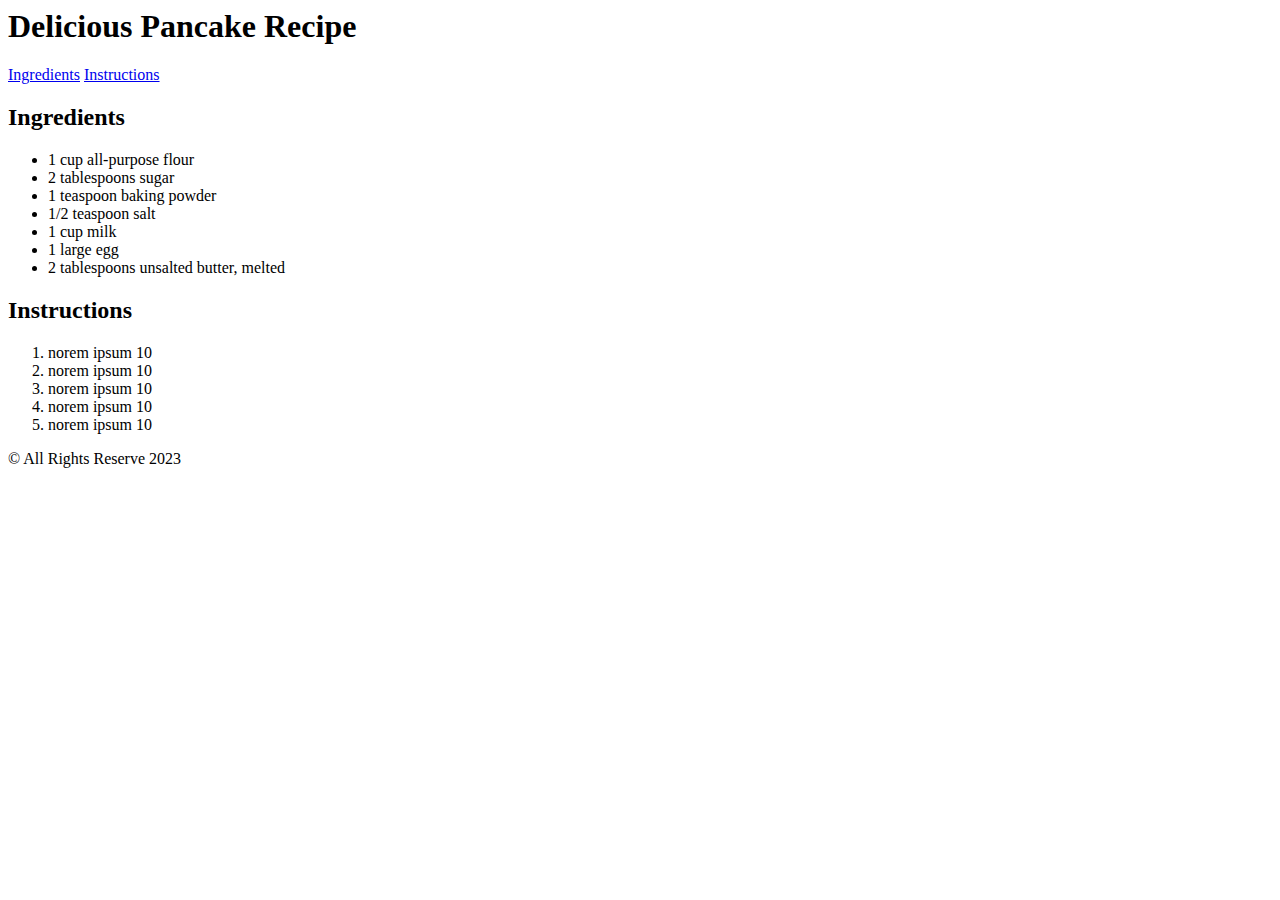
==== index.html @ 0fbb55f8 "first commit" ====
<html>

<head>
<title>About Me</title>
</head>

<body>
    <header>
        <h1>Delicious Pancake Recipe</h1>
        <nav>
            <a href="#ingredients">Ingredients</a>
            <a href="#instructions">Instructions</a>
        </nav>
    </header>
    <main>
        <section id="ingredient"></section>
        <h2>Ingredients</h2>
        <ul>
            <li>1 cup all-purpose flour</li>
            <li>2 tablespoons sugar</li>
            <li>1 teaspoon baking powder</li>
            <li>1/2 teaspoon salt</li>
            <li>1 cup milk</li>
            <li>1 large egg</li>
            <li>2 tablespoons unsalted butter, melted</li>
        </ul>
    
        <section id="instruction">
            <h2>Instructions</h2>
            <ol>
                <li>norem ipsum 10</li>
                <li>norem ipsum 10</li>
                <li>norem ipsum 10</li>
                <li>norem ipsum 10</li>
                <li>norem ipsum 10</li>
            </ol>
        </section>
    
    </main>

    <footer> &copy All Rights Reserve 2023 </footer>

</body>
</html>
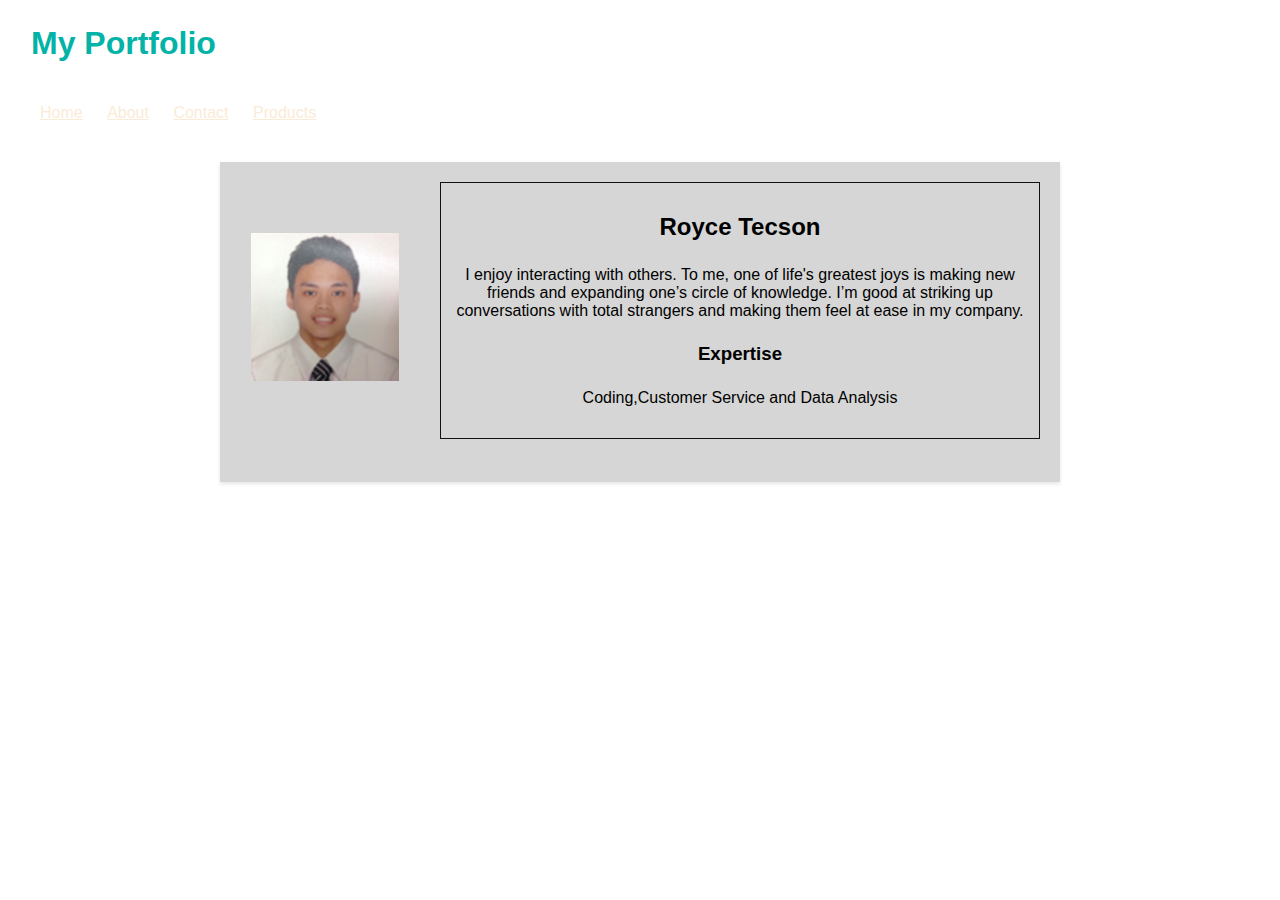
==== commit 09c305f5: "final output" ====
--- a/index.html
+++ b/index.html
@@ -1,44 +1,42 @@
 <html>
 
 <head>
-<title>About Me</title>
+<title>
+    WELCOME TO MY OFFICIAL WEBSITE
+</title>
+
+<link rel="stylesheet" type="text/css" href="css/style.css">
+
 </head>
 
 <body>
     <header>
-        <h1>Delicious Pancake Recipe</h1>
-        <nav>
-            <a href="#ingredients">Ingredients</a>
-            <a href="#instructions">Instructions</a>
-        </nav>
+        <h1>My Portfolio</h1>
     </header>
-    <main>
-        <section id="ingredient"></section>
-        <h2>Ingredients</h2>
+
+    <nav>
         <ul>
-            <li>1 cup all-purpose flour</li>
-            <li>2 tablespoons sugar</li>
-            <li>1 teaspoon baking powder</li>
-            <li>1/2 teaspoon salt</li>
-            <li>1 cup milk</li>
-            <li>1 large egg</li>
-            <li>2 tablespoons unsalted butter, melted</li>
+            <li><a href="index.html">Home</a></li>
+            <li><a href="aboutme.html">About</a></li>
+            <li><a href="contact.html">Contact</a></li>
+            <li><a href="products.html">Products</a></li>
         </ul>
-    
-        <section id="instruction">
-            <h2>Instructions</h2>
-            <ol>
-                <li>norem ipsum 10</li>
-                <li>norem ipsum 10</li>
-                <li>norem ipsum 10</li>
-                <li>norem ipsum 10</li>
-                <li>norem ipsum 10</li>
-            </ol>
-        </section>
-    
+    </nav>
+
+    <main>    
+        <!--right side-->
+        <div class="picture">
+            <img src="mypicture.png">
+        </div>
+        <!--leftside-->
+        <div class="block"> 
+            <h2>Royce Tecson</h2>
+                <p>I enjoy interacting with others. To me, one of life's greatest joys is making new friends and expanding one’s circle of knowledge. I’m good at striking up conversations with total strangers and making them feel at ease in my company. </p>
+            <h3>Expertise</h3>
+            <p>Coding,Customer Service and Data Analysis</p>
+        </div>
     </main>
-
-    <footer> &copy All Rights Reserve 2023 </footer>
+    <footer> &copy; All Rights Reserve 2023 </footer>
 
 </body>
 </html>--- a/css/style.css
+++ b/css/style.css
@@ -0,0 +1,313 @@
+    header {
+        background-image: url(https://i.gifer.com/Ozs.gif);
+        background-repeat: no-repeat;
+        background-size: cover;
+        color:aliceblue;
+        padding: 4px;
+    }
+
+    header h1{
+        color:rgb(3, 179, 167);
+        margin-left: 27px;
+    }
+
+    nav ul li {
+        display: inline-block;
+        margin-right: 20px;
+      }
+
+    nav ul li a{
+        color: antiquewhite;
+        size: 14;
+      }
+
+    body {
+        font-family: 'Lucida Sans', 'Lucida Sans Regular', 'Lucida Grande', 'Lucida Sans Unicode', Geneva, Verdana, sans-serif;
+        margin: 0;
+        padding: 0;
+        background-image: url(https://media.tenor.com/IQMWG01MOvwAAAAC/night-city.gif);
+        background-repeat: no-repeat;
+        background-size: cover;
+        min-height: 100vh;
+        
+    }
+
+    footer {
+        padding: 10px;
+        background-image: url(https://i.gifer.com/Ozs.gif);
+        background-repeat: no-repeat;
+        background-size: cover;
+        color: #fff;
+        text-align: center;
+        position: sticky;
+        top: 100%;
+    }
+
+
+    main {
+            flex: 1;
+            max-width: 800px;
+            margin: 40px auto;
+            min-height: 280px;
+            padding: 20px;
+            background-color:rgb(214, 214, 214);
+            box-shadow: 0 2px 4px rgba(0, 0, 0, 0.1);
+    }
+
+    img{
+        max-width: 100%;
+        max-height: 100%;
+    }
+    .picture {
+            float:left;
+            width: 170px;
+            border: 1px solid rgb(214, 214, 214);
+            padding: 10px;
+            box-sizing: border-box;
+    }
+
+    img {
+        margin-top: 40px;
+        
+    }
+
+    .block{
+            float: right;
+            width: 600px;
+            border: 1px solid rgb(18, 18, 19);
+            padding: 10px;
+            box-sizing: border-box;
+    }
+
+    .block h3{
+        text-align: center;
+    }
+
+    .block p{
+        padding: 5px
+    }
+    
+    .aboutme{
+        margin-top: 100px;
+        margin-left: auto;
+    }
+
+    .aboutmepicture1 img{
+        margin-left: 340px;
+        height: 200px;
+        width: 600px;
+    }
+
+    .aboutme h2{
+        color:aliceblue;
+    }
+    
+    .aboutme p{
+        font-style: italic;
+        color:aliceblue;
+        text-align: justify;
+        padding: 20px;
+        margin-top: 50px;
+        margin-left: 320px;
+        width: 600px;
+        border: 1px solid rgb(18, 18, 19);
+        background-color: rgb(36, 35, 35);
+    }
+
+    .education {
+            width: 700px;
+            padding:20px;
+            margin-top: 50px;
+            margin-left: 300px;
+            margin-bottom: 20px;
+            box-sizing: border-box;
+            border: 1px solid rgb(18, 18, 19);
+            background-color: rgb(36, 35, 35);  
+    }
+
+    .education h2{
+        color:aliceblue;
+        margin-top: 0px;
+        text-align: center;
+    }
+
+    .education ul{
+        margin-top: 5px;
+    }
+
+    .education p{
+        font-size: 20;
+        color: aliceblue;
+        font-family: monospace;
+    }
+
+    .education ul li{
+        color:aliceblue;
+        font-family: monospace;
+    } 
+
+
+    .row {
+        display: flex;
+        align-items: center;
+        justify-content: space-around;
+        flex-direction: row;
+    }
+
+    .row img{
+        margin-top: 10px;
+        width: 400px;
+        height: 300px;
+        margin-bottom: 30px;
+    }
+
+    .skillspicture img{
+        margin-left: 330px;
+    }
+
+    .skills {
+        width: 700px;
+        padding:20px;
+        margin-top: 50px;
+        margin-left: 300px;
+        margin-bottom: 20px;
+        box-sizing: border-box;
+        border: 1px solid rgb(18, 18, 19);
+        background-color: rgb(36, 35, 35); 
+    }
+
+
+    .skills h2{
+        color:aliceblue;
+        text-align: center;
+    }
+
+    .skills p{
+        font-family: cursive;
+        color:aliceblue;
+        text-align: justify;
+    }
+
+    .resume {
+        min-height: 100px;
+        width: 500px;
+        padding: 20px;
+        margin-left: 400px;
+        margin-bottom: 20px;
+        box-sizing: border-box;
+        border: 1px solid rgb(18, 18, 19);
+        background-color: rgb(36, 35, 35);
+    }
+
+    .resume img{
+        width: 200px;
+        margin-left: 130px;
+        border: 1px solid rgb(18, 18, 19);
+        background-color: rgb(36, 35, 35);
+        
+    }
+
+    .resume h2{
+        font-family: cursive;
+        color: aliceblue;
+
+    }
+    
+    .resume p{
+        color:aliceblue;
+    }
+
+    .resume ul li{
+        font-family: monospace  ;
+        color:aliceblue;
+    }
+
+    .resumedownload{
+        margin-left: 400px;
+    }
+
+    .resumedownload h1{
+        color: rgb(200, 216, 230);
+    }
+
+    .resumedownload h1 a{
+        color: violet;
+    }
+
+
+    .contactme{
+        flex: 1;
+        max-width: 610px;
+        margin: 40px auto;
+        min-height: 280px;
+        padding: 20px;
+        background-image: url(https://i.gifer.com/Ozs.gif);
+        background-repeat: no-repeat;
+        background-size: cover;
+        box-shadow: 0 2px 4px rgba(0, 0, 0, 0.1);
+        border-radius: 10px;
+
+    }
+
+    .contactme h1{
+        font-size: 25;
+        font-family: monospace;
+        text-align: center;
+        color:aliceblue
+    }
+
+    .contactme ul li img{
+        margin-top: 5px;
+        width: 100px;
+
+    }
+
+    .contactme ul li{
+        margin-left: 20px;
+        font-size: 12;
+        color: aliceblue;
+        display: inline;
+        padding: 20px;
+    }
+    .container {
+        flex: 1;
+        max-width: 200px;
+        margin: 40px auto;
+        min-height: 280px;
+        padding: 20px;
+        background-image: url(https://i.gifer.com/Ozs.gif);
+        background-repeat: no-repeat;
+        background-size: cover;
+        box-shadow: 0 2px 4px rgba(0, 0, 0, 0.1);
+        border-radius: 10px;
+
+    }
+    
+    .container h1{
+        font-size: 20;
+        color: aliceblue;
+        text-align: center;
+    }
+
+    .container h4{
+        font-size: 20;
+        color: aliceblue;
+        text-align: center;
+    }
+
+    ul li{
+        text-align: left;
+    }
+
+    h1{
+        margin-left: 5px;
+    }
+
+    h2{
+        text-align: center;
+    }
+    
+    p{
+        padding: 20px;
+        text-align: center;
+    }
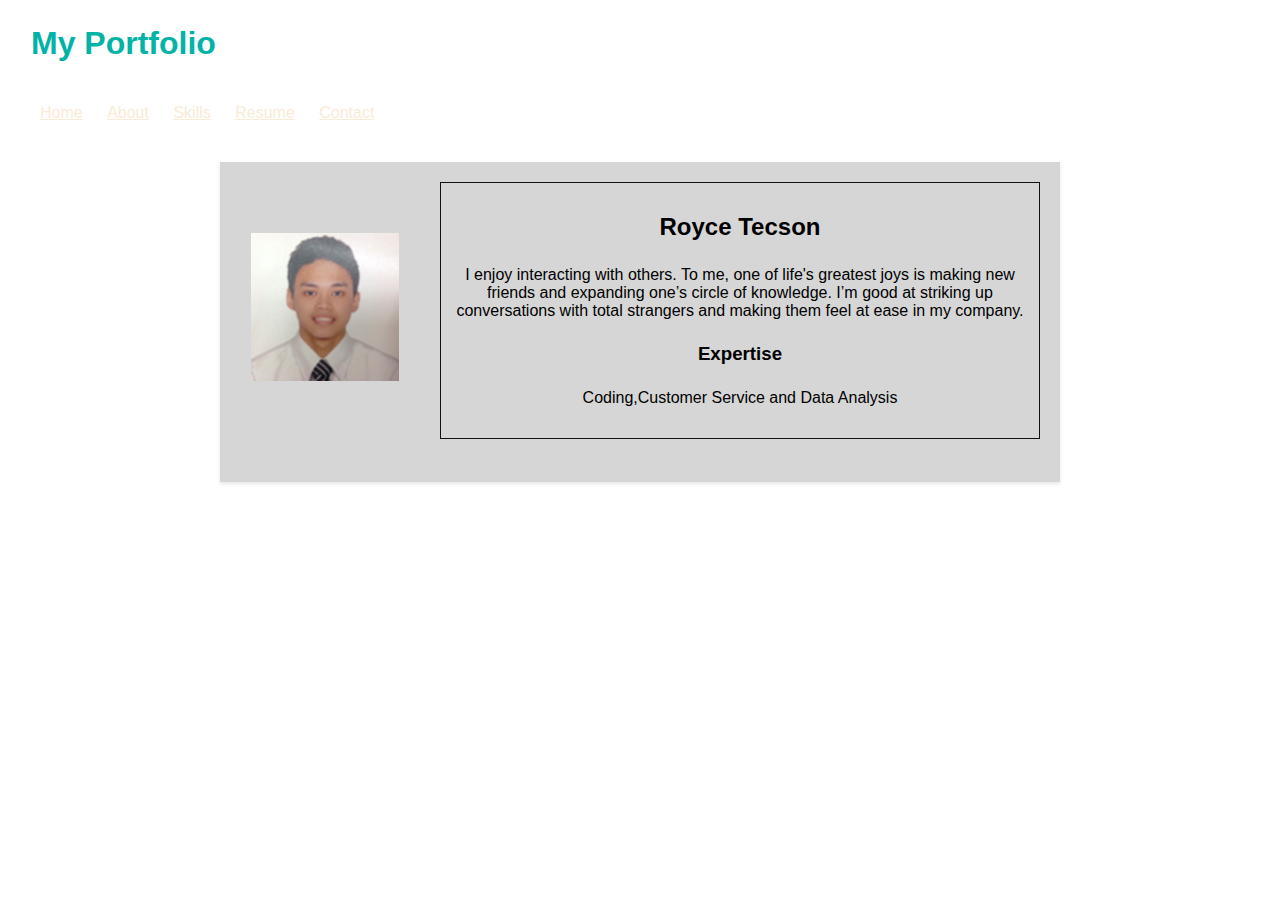
==== commit 1d30405d: "update nav button" ====
--- a/index.html
+++ b/index.html
@@ -18,8 +18,9 @@
         <ul>
             <li><a href="index.html">Home</a></li>
             <li><a href="aboutme.html">About</a></li>
+            <li><a href="skills.html">Skills</a></li>
+            <li><a href="resume.html">Resume</a></li>
             <li><a href="contact.html">Contact</a></li>
-            <li><a href="products.html">Products</a></li>
         </ul>
     </nav>
 
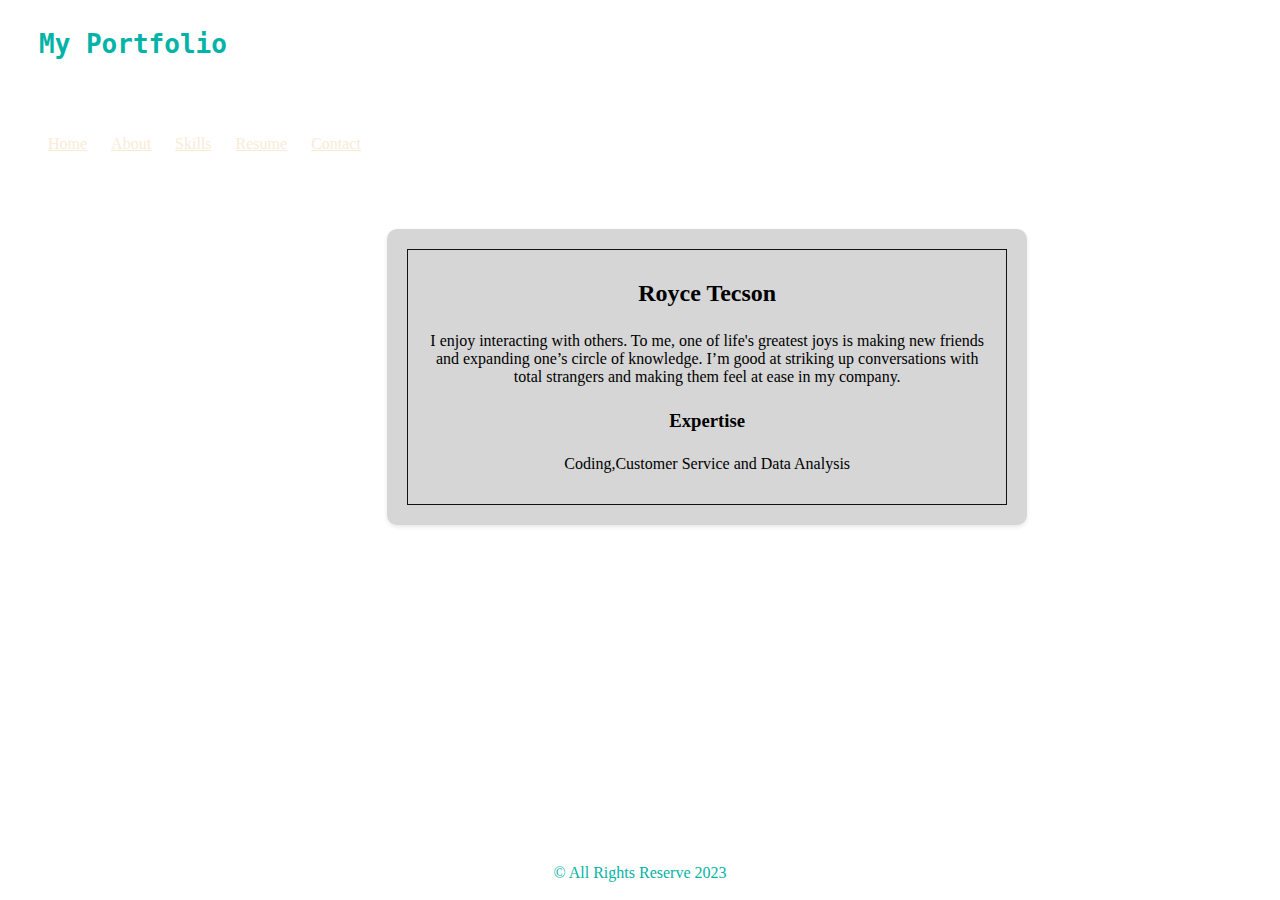
==== commit b83a0530: "change background" ====
--- a/index.html
+++ b/index.html
@@ -1,6 +1,7 @@
 <html>
 
 <head>
+    <meta name="viewport" content="width=device-width, initial-scale=1.0">
 <title>
     WELCOME TO MY OFFICIAL WEBSITE
 </title>
@@ -23,11 +24,11 @@
             <li><a href="contact.html">Contact</a></li>
         </ul>
     </nav>
-
+    
     <main>    
         <!--right side-->
         <div class="picture">
-            <img src="mypicture.png">
+            
         </div>
         <!--leftside-->
         <div class="block"> 
--- a/css/style.css
+++ b/css/style.css
@@ -4,13 +4,21 @@
         background-size: cover;
         color:aliceblue;
         padding: 4px;
+        position: sticky;
+        top: 0%;
+        
     }
 
     header h1{
+        font-family: monospace;
         color:rgb(3, 179, 167);
         margin-left: 27px;
     }
 
+    nav {
+        position: sticky;
+        top: 15%;
+    }
     nav ul li {
         display: inline-block;
         margin-right: 20px;
@@ -18,18 +26,14 @@
 
     nav ul li a{
         color: antiquewhite;
-        size: 14;
+        size: 20;
       }
 
     body {
-        font-family: 'Lucida Sans', 'Lucida Sans Regular', 'Lucida Grande', 'Lucida Sans Unicode', Geneva, Verdana, sans-serif;
-        margin: 0;
-        padding: 0;
-        background-image: url(https://media.tenor.com/IQMWG01MOvwAAAAC/night-city.gif);
+        position: relative;
+        background-image: url(https://i.pinimg.com/originals/40/49/8b/40498b985d9706170045b3baf332ece8.jpg);
         background-repeat: no-repeat;
-        background-size: cover;
-        min-height: 100vh;
-        
+        background-size: cover;        
     }
 
     footer {
@@ -37,7 +41,7 @@
         background-image: url(https://i.gifer.com/Ozs.gif);
         background-repeat: no-repeat;
         background-size: cover;
-        color: #fff;
+        color:rgb(3, 179, 167);
         text-align: center;
         position: sticky;
         top: 100%;
@@ -45,31 +49,23 @@
 
 
     main {
-            flex: 1;
-            max-width: 800px;
-            margin: 40px auto;
-            min-height: 280px;
-            padding: 20px;
-            background-color:rgb(214, 214, 214);
-            box-shadow: 0 2px 4px rgba(0, 0, 0, 0.1);
+        position: absolute;
+        top: 25%;
+        left: 30%;
+        max-width: 700px;
+        min-height: 200px;
+        padding: 20px;
+        background-color:rgb(214, 214, 214);
+        box-shadow: 0 2px 4px rgba(0, 0, 0, 0.1);
+        border-radius: 10px;
     }
 
     img{
         max-width: 100%;
         max-height: 100%;
     }
-    .picture {
-            float:left;
-            width: 170px;
-            border: 1px solid rgb(214, 214, 214);
-            padding: 10px;
-            box-sizing: border-box;
-    }
-
-    img {
-        margin-top: 40px;
-        
-    }
+    
+
 
     .block{
             float: right;
@@ -89,13 +85,15 @@
     
     .aboutme{
         margin-top: 100px;
-        margin-left: auto;
-    }
-
-    .aboutmepicture1 img{
-        margin-left: 340px;
-        height: 200px;
-        width: 600px;
+        
+    }
+
+    img {
+        flex: 1;
+        align-items: center;
+        width: 300px;
+        
+        height: 100px;
     }
 
     .aboutme h2{
@@ -107,8 +105,8 @@
         color:aliceblue;
         text-align: justify;
         padding: 20px;
-        margin-top: 50px;
-        margin-left: 320px;
+        flex: 1;
+        margin: 40px auto;
         width: 600px;
         border: 1px solid rgb(18, 18, 19);
         background-color: rgb(36, 35, 35);
@@ -117,8 +115,8 @@
     .education {
             width: 700px;
             padding:20px;
-            margin-top: 50px;
-            margin-left: 300px;
+            flex: 1;
+            margin: 40px auto;
             margin-bottom: 20px;
             box-sizing: border-box;
             border: 1px solid rgb(18, 18, 19);
@@ -161,15 +159,13 @@
         margin-bottom: 30px;
     }
 
-    .skillspicture img{
-        margin-left: 330px;
-    }
+
 
     .skills {
         width: 700px;
         padding:20px;
-        margin-top: 50px;
-        margin-left: 300px;
+        flex: 1;
+        margin: 40px auto;
         margin-bottom: 20px;
         box-sizing: border-box;
         border: 1px solid rgb(18, 18, 19);
@@ -192,7 +188,8 @@
         min-height: 100px;
         width: 500px;
         padding: 20px;
-        margin-left: 400px;
+        flex: 1;
+        margin: 40px auto;
         margin-bottom: 20px;
         box-sizing: border-box;
         border: 1px solid rgb(18, 18, 19);
@@ -208,6 +205,8 @@
     }
 
     .resume h2{
+        flex: 1;
+        margin: 40px auto;
         font-family: cursive;
         color: aliceblue;
 
@@ -223,11 +222,13 @@
     }
 
     .resumedownload{
-        margin-left: 400px;
+        flex: 1;
+        margin: 40px auto;
     }
 
     .resumedownload h1{
         color: rgb(200, 216, 230);
+        
     }
 
     .resumedownload h1 a{
@@ -237,51 +238,51 @@
 
     .contactme{
         flex: 1;
-        max-width: 610px;
+        max-width: 300px;
+        margin: 2px auto;
+        height: 120px;
+        padding: 5px;
+        box-shadow: 0 2px 4px rgba(0, 0, 0, 0.1);
+        border-radius: 10px;
+
+    }
+
+
+    .contactme h1{
+        font-size: 25;
+        font-family: monospace;
+        text-align: center;
+        color:aliceblue
+    }
+
+    .contactme ul li img{
+        margin-top: 5px;
+        margin: 5px auto;
+        width: 30px;
+        height: 30px;
+
+    }
+
+    .contactme ul li{
+        margin-left: 20px;
+        font-size: 12;
+        color: aliceblue;
+        display: inline;
+        padding: 10px;
+    }
+    .container {
+        flex: 1;
+        max-width: 370px;
         margin: 40px auto;
         min-height: 280px;
         padding: 20px;
-        background-image: url(https://i.gifer.com/Ozs.gif);
+        background-image: url(https://encrypted-tbn0.gstatic.com/images?q=tbn:ANd9GcQXSN3cNmnNdef7ln5FgnJbeTRn_MmLgC_xhheP4bmEUg&s);
         background-repeat: no-repeat;
         background-size: cover;
         box-shadow: 0 2px 4px rgba(0, 0, 0, 0.1);
         border-radius: 10px;
 
     }
-
-    .contactme h1{
-        font-size: 25;
-        font-family: monospace;
-        text-align: center;
-        color:aliceblue
-    }
-
-    .contactme ul li img{
-        margin-top: 5px;
-        width: 100px;
-
-    }
-
-    .contactme ul li{
-        margin-left: 20px;
-        font-size: 12;
-        color: aliceblue;
-        display: inline;
-        padding: 20px;
-    }
-    .container {
-        flex: 1;
-        max-width: 200px;
-        margin: 40px auto;
-        min-height: 280px;
-        padding: 20px;
-        background-image: url(https://i.gifer.com/Ozs.gif);
-        background-repeat: no-repeat;
-        background-size: cover;
-        box-shadow: 0 2px 4px rgba(0, 0, 0, 0.1);
-        border-radius: 10px;
-
-    }
     
     .container h1{
         font-size: 20;
@@ -295,6 +296,19 @@
         text-align: center;
     }
 
+    .container form input{
+        margin: 2px;
+    }
+
+    .container textarea{
+        width: 100%;
+        height: 59px;
+        padding: 15px;
+        border-radius: 5px;
+        outline: none;
+
+    }
+
     ul li{
         text-align: left;
     }
@@ -311,3 +325,22 @@
         padding: 20px;
         text-align: center;
     }
+
+    @media screen and (max-width: 600px)
+    {
+        h2{
+            font-size: 36px;
+            line-height: 50px;
+        }
+        main {
+            position: absolute;
+            top: 25%;
+            left: 30%;
+            max-width: 50px;
+            line-height: 10px;
+            padding: 5x;
+            background-color:rgb(214, 214, 214);
+            box-shadow: 0 2px 4px rgba(0, 0, 0, 0.1);
+            border-radius: 1px;
+        }
+    }